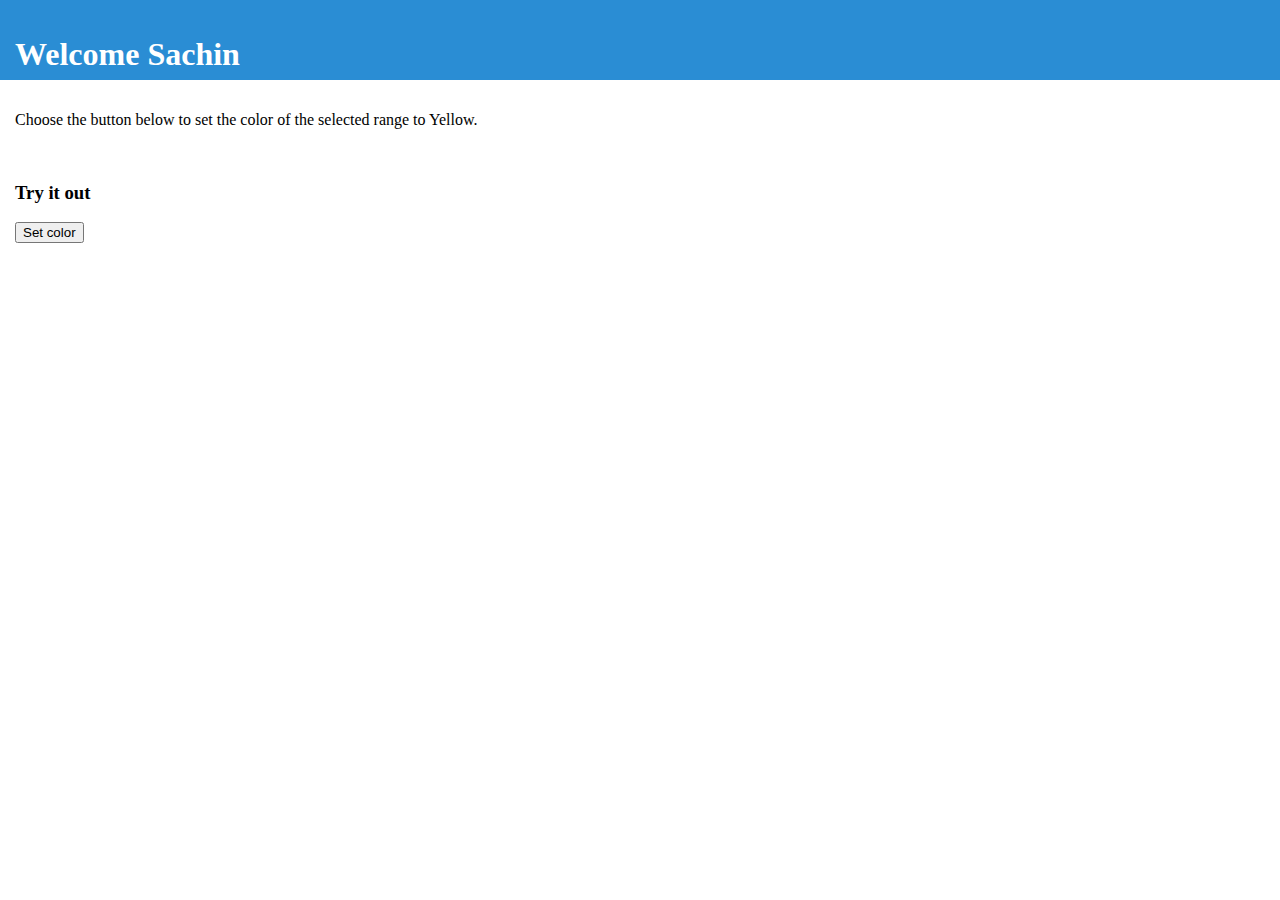
==== index.html @ 7fe2211e "Rename Index.html to index.html" ====
﻿<!DOCTYPE html>
<html>
<head>
    <meta charset="UTF-8" />
    <meta http-equiv="X-UA-Compatible" content="IE=Edge" />
    <title>Excel Add-In with Commands Sample</title>

    <script src="Scripts/jquery-3.6.0.js" type="text/javascript"></script>
    <script src="Scripts/MessageBanner.js" type="text/javascript"></script>
    <script src="https://appsforoffice.microsoft.com/lib/1/hosted/office.js" type="text/javascript"></script>

    <!-- To enable offline debugging using a local reference to Office.js, use:  -->
    <!-- <script src="Scripts/Office/MicrosoftAjax.js" type="text/javascript"></script>  -->
    <!-- <script src="Scripts/Office/1/office.js" type="text/javascript"></script>  -->

    <script src="Home.js" type="text/javascript"></script>
    <link href="Home.css" rel="stylesheet" type="text/css" />
    <link href="../Content/Button.css" rel="stylesheet" type="text/css" />
    <link href="../Content/MessageBanner.css" rel="stylesheet" type="text/css" />


    <!-- For Office UI Fabric Core, go to https://aka.ms/office-ui-fabric to learn more. -->
    <link rel="stylesheet" href="https://static2.sharepointonline.com/files/fabric/office-ui-fabric-core/9.6.0/css/fabric.min.css">

    <!-- To enable the offline use of Office UI Fabric Core, use: -->
    <!-- link rel="stylesheet" href="Content/fabric.min.css" -->
</head>

    <!-- Office UI Fabric JS and it's components are no longer actively supported. Please see https://aka.ms/PnP-OfficeFabricReact for recommended Patterns and Practices -->
    <!-- <link rel="stylesheet" href="https://appsforoffice.microsoft.com/fabric/2.1.0/fabric.components.min.css"> -->

<body class="ms-font-m ms-welcome">
    <div id="content-header">
        <div class="padding">
            <h1>Welcome Sachin</h1>
        </div>
    </div>
    <div id="content-main">
        <div class="padding">
            <p>Choose the button below to set the color of the selected range to Yellow.</p>
            <br />
            <h3>Try it out</h3>
            <button class="ms-Button" id="set-color">Set color</button>
        </div>
    </div>
</body>
</html>
---- Home.css ----
﻿#content-header {
    background: #2a8dd4;
    color: #fff;
    position: absolute;
    top: 0;
    left: 0;
    width: 100%;
    height: 80px;
    overflow: hidden;
}

#content-main {
    background: #fff;
    position: fixed;
    top: 80px;
    left: 0;
    right: 0;
    bottom: 0;
    overflow: auto;
}

.padding {
    padding: 15px;
}
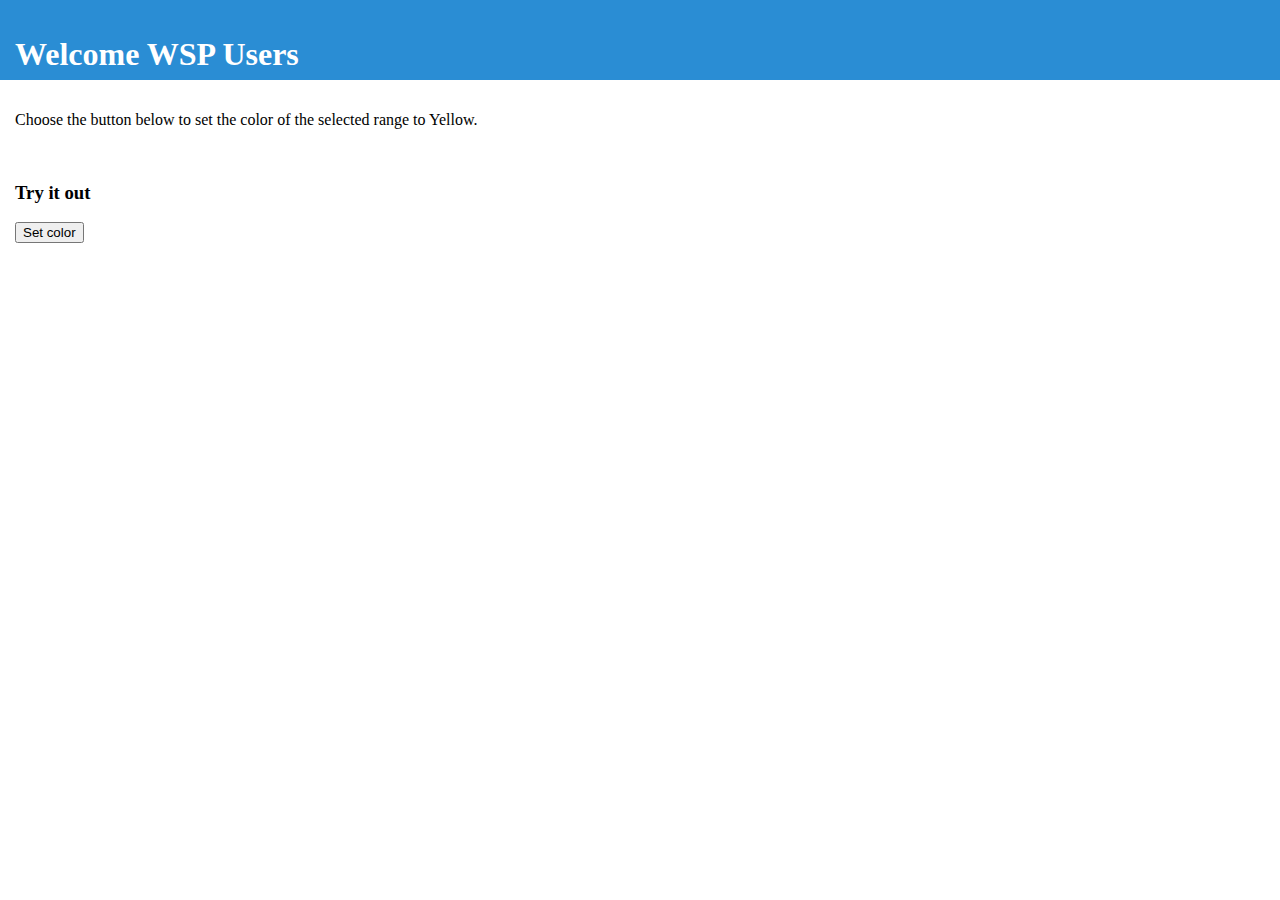
==== commit e04cf6f8: "Updated Index" ====
--- a/index.html
+++ b/index.html
@@ -13,8 +13,8 @@
     <!-- <script src="Scripts/Office/MicrosoftAjax.js" type="text/javascript"></script>  -->
     <!-- <script src="Scripts/Office/1/office.js" type="text/javascript"></script>  -->
 
-    <script src="Home.js" type="text/javascript"></script>
-    <link href="Home.css" rel="stylesheet" type="text/css" />
+    <script src="index.js" type="text/javascript"></script>
+    <link href="index.css" rel="stylesheet" type="text/css" />
     <link href="../Content/Button.css" rel="stylesheet" type="text/css" />
     <link href="../Content/MessageBanner.css" rel="stylesheet" type="text/css" />
 
@@ -32,7 +32,7 @@
 <body class="ms-font-m ms-welcome">
     <div id="content-header">
         <div class="padding">
-            <h1>Welcome Sachin</h1>
+            <h1>Welcome WSP Users</h1>
         </div>
     </div>
     <div id="content-main">
--- a/index.css
+++ b/index.css
@@ -0,0 +1,24 @@
+﻿#content-header {
+    background: #2a8dd4;
+    color: #fff;
+    position: absolute;
+    top: 0;
+    left: 0;
+    width: 100%;
+    height: 80px;
+    overflow: hidden;
+}
+
+#content-main {
+    background: #fff;
+    position: fixed;
+    top: 80px;
+    left: 0;
+    right: 0;
+    bottom: 0;
+    overflow: auto;
+}
+
+.padding {
+    padding: 15px;
+}
